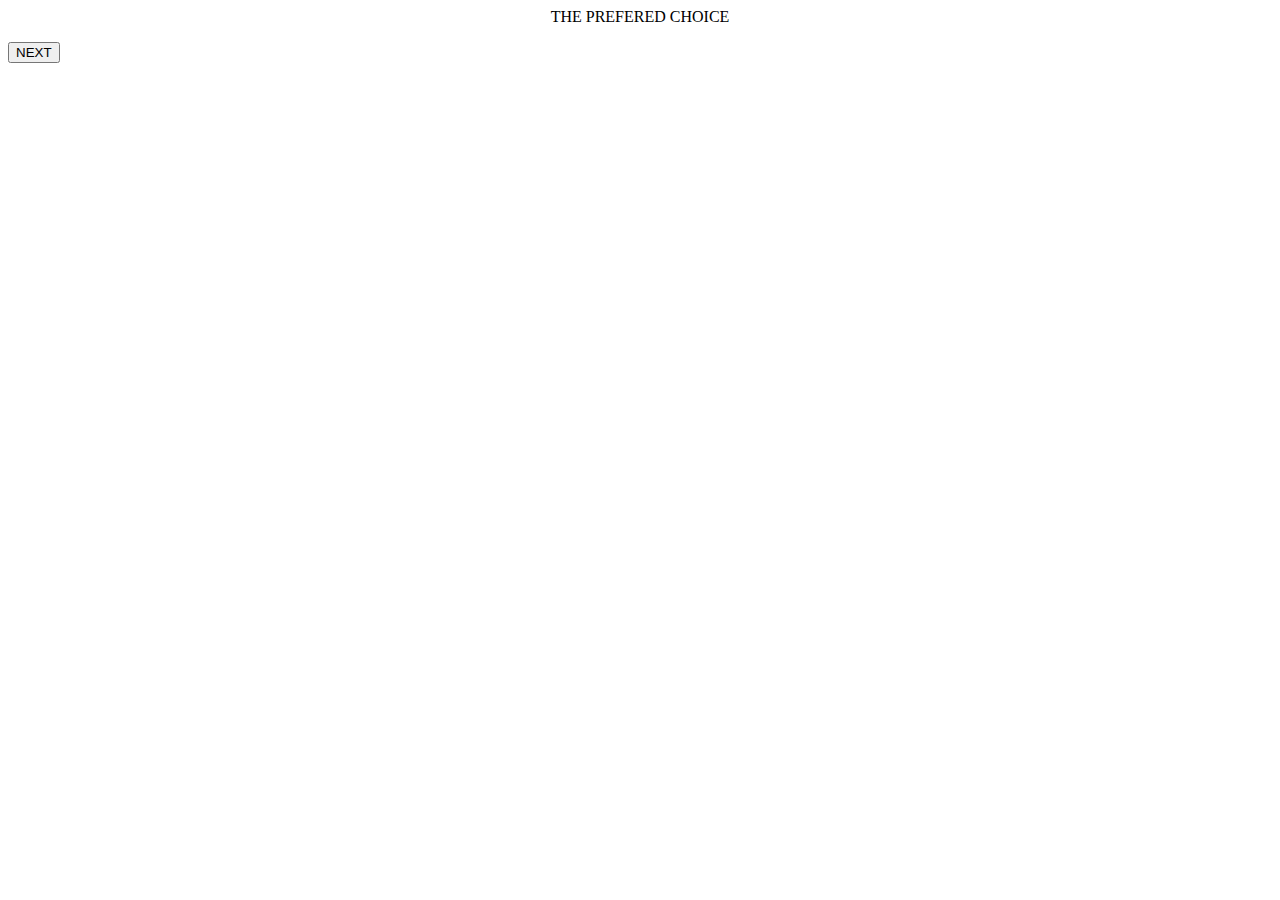
==== index.html @ a14e233f "Update and rename Welcomepage.html to index.html" ====
<html lang="en">
<head>
    <meta charset="UTF-8">
    <meta name="viewport" content="width=device-width, initial-scale=1.0">
    <link rel="stylesheet" href="design.css">
    <title>Homepage</title>
        <style>

        </style>
</head>
<body class="wlcom-body">
    <center>
 
        <p class="slogan">THE PREFERED CHOICE</p>
    </center>
    <a href="Computer systems.html">
    <button onclick="button" class="next">NEXT</button>
    </a>

    
</body>
</html>
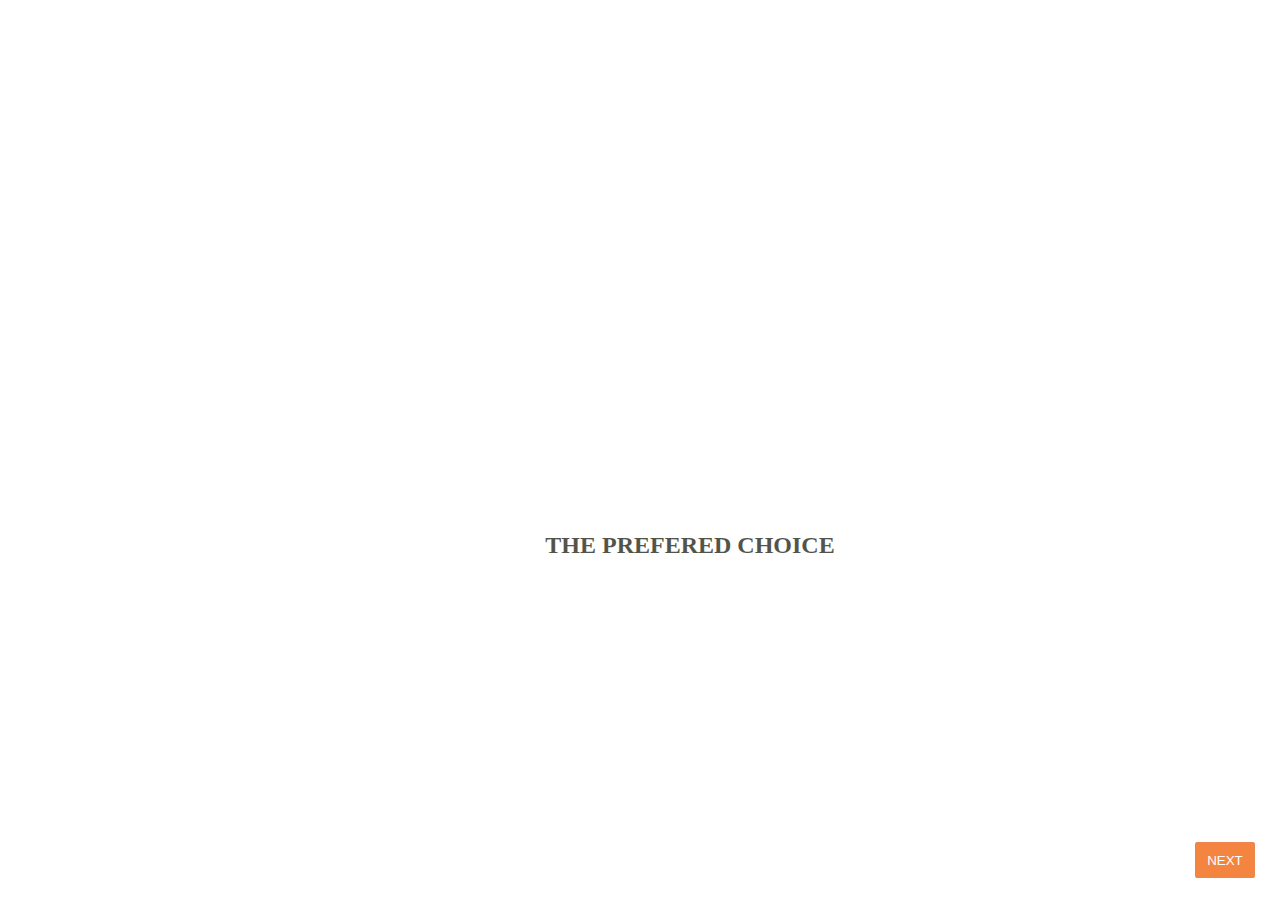
==== commit f603c666: "Update index.html" ====
--- a/index.html
+++ b/index.html
@@ -2,7 +2,7 @@
 <head>
     <meta charset="UTF-8">
     <meta name="viewport" content="width=device-width, initial-scale=1.0">
-    <link rel="stylesheet" href="design.css">
+    <link rel="stylesheet" href="computer system styles/design.css">
     <title>Homepage</title>
         <style>
 
--- a/computer system styles/design.css
+++ b/computer system styles/design.css
@@ -0,0 +1,210 @@
+
+.main-body {
+    color: white;
+    background-color: rgb(233, 118, 56);
+    font-family: 'Times New Roman', Times, serif;
+    font-size: large;
+}
+
+.title-bar {
+     color: black;                                 
+    display: flex;
+   flex-direction: row;
+   justify-content: space-between;
+   align-items: center;
+   position: fixed;
+   top: 0px;
+   left: 0px;
+   right: 0px;
+   height: 50px;
+   background-color: white;
+   border-bottom-width: 1px;
+   border-bottom-style: solid;
+   border-bottom-color:rgb(209, 203, 203); 
+   z-index: 1;
+}
+.home {
+    width: 150px;
+    display: flex;
+    align-items: center;
+    height: 24px;
+    margin-right: 20px;
+    margin-left: 30px;
+    padding-left: 20px;
+    transition: text-shadow 0.8s;
+}
+.home:hover {    
+    text-shadow: 6px 2px 25px black;
+}
+.contact {
+    margin-left: 70px;
+   margin-right: 35px;
+    display: flex;
+    align-items: center;
+    transition: text-shadow 0.8s;
+}
+.contact:hover {    
+    text-shadow: 6px 2px 25px black;
+}
+.about {
+    width: 200px;
+    margin-left: 12px;
+    margin-right: 0px;
+    display: flex;
+    align-items: center;
+    justify-content: space-between;
+    justify-content: center;
+    right: 10px;
+    transition: text-shadow 0.8s;
+} 
+.about:hover {    
+    text-shadow: 6px 2px 25px black;
+}
+.subs {
+    background-color: rgb(194, 33, 33);
+    color: white;
+    border:none;
+    height: 36px;
+    width: 105px;
+    margin-right: 20px;
+    border-radius: 2px;
+    cursor: pointer;
+    transition:background-color 1s, opacity 1s;
+}
+.subs:hover{
+    background-color:rgb(185, 47, 47);
+    opacity: 0.8;
+}
+marquee {
+    direction: ltr;
+
+    font:bold;
+    font-size: xx-large;
+    margin-top: 30px;
+    margin-bottom: 0;
+    cursor: pointer;
+    font-size: large;
+    font-weight: 600;
+    color:rgb(255, 255, 255);
+    position: relative;
+    height: 50px;
+    text-shadow: 4px 6px 7px rgb(0, 0, 0);
+}
+
+h1{
+    text-shadow: 3px 5px 30px rgb(0, 0, 0);
+}
+.body {
+    display: grid;
+    grid-template-columns: 5fr 1fr;
+    column-gap: 2px;
+    margin-top: 2px;
+}
+fieldset {
+    width: max-content;
+}
+
+ul {
+    background-color: #111111;
+    margin: 25px;
+    padding: 0;
+    list-style-type: none;
+    text-align: center;
+}
+
+li {
+    float: left;
+}
+
+li a {
+    display: block;
+    color: black;
+    text-align: center;
+    padding: 16px;
+    text-decoration: none;
+}
+
+li a:hover {
+    background-color: #111111;
+    color: white;
+}
+body {
+    margin: 12px;
+    padding: 16px;
+}
+.advert {
+    margin-top: 30px;
+    margin-bottom: 10px;
+    width: 600px;
+    height: 300px;
+    position: absolute;
+    align-items: center;
+    justify-content: space-between;
+}
+.text {
+    position: relative;
+    top: 149px;
+    bottom: 150px;
+    opacity: 0.8;
+}
+
+
+
+.wlcom-body {
+    background-image: url('Pics/NISA\ COMPUTERS\ LOGO\ .jpg');
+    background-repeat: no-repeat;
+    background-size:cover;
+    background-position-x: center;
+    background-position-y:center;
+    background-size: 1000px;                
+    color: rgb(26, 28, 13);
+    padding: 20px;
+}
+.wlcom-text {
+    
+    text-wrap:wrap;
+    width: 500px;
+
+
+    margin-bottom: 300px;
+}
+.slogan {
+    padding-bottom: 20px;
+    margin-top: 500px;
+    font-weight: 700;
+    font-size: x-large;
+    position: absolute;
+    left: 100px;
+    right:0px;
+    opacity: 75%;
+    transition: text-shadow 1s, opacity 1s;
+}
+.slogan:hover {
+    text-shadow: 2px 5px 30px orangered;
+    opacity: 90%;
+}
+.next {
+    background-color:rgb(244, 133, 64);
+    color: white;
+    height: 36px;
+    width: 60px;
+    position: absolute;
+    bottom: 12px;
+    right: 15px;
+    cursor:pointer;
+    border-color: rgb(238, 133, 81);
+    border-style: solid;
+    border-width: 1px;
+    margin:10px;
+    border-radius: 2px;
+    transition:background-color 1s;
+}
+.next:hover{
+    background-color: white;
+    color: rgb(244, 133, 64);
+    opacity: 0.8;
+    cursor: pointer;               
+}
+a {
+    text-decoration: none;
+}
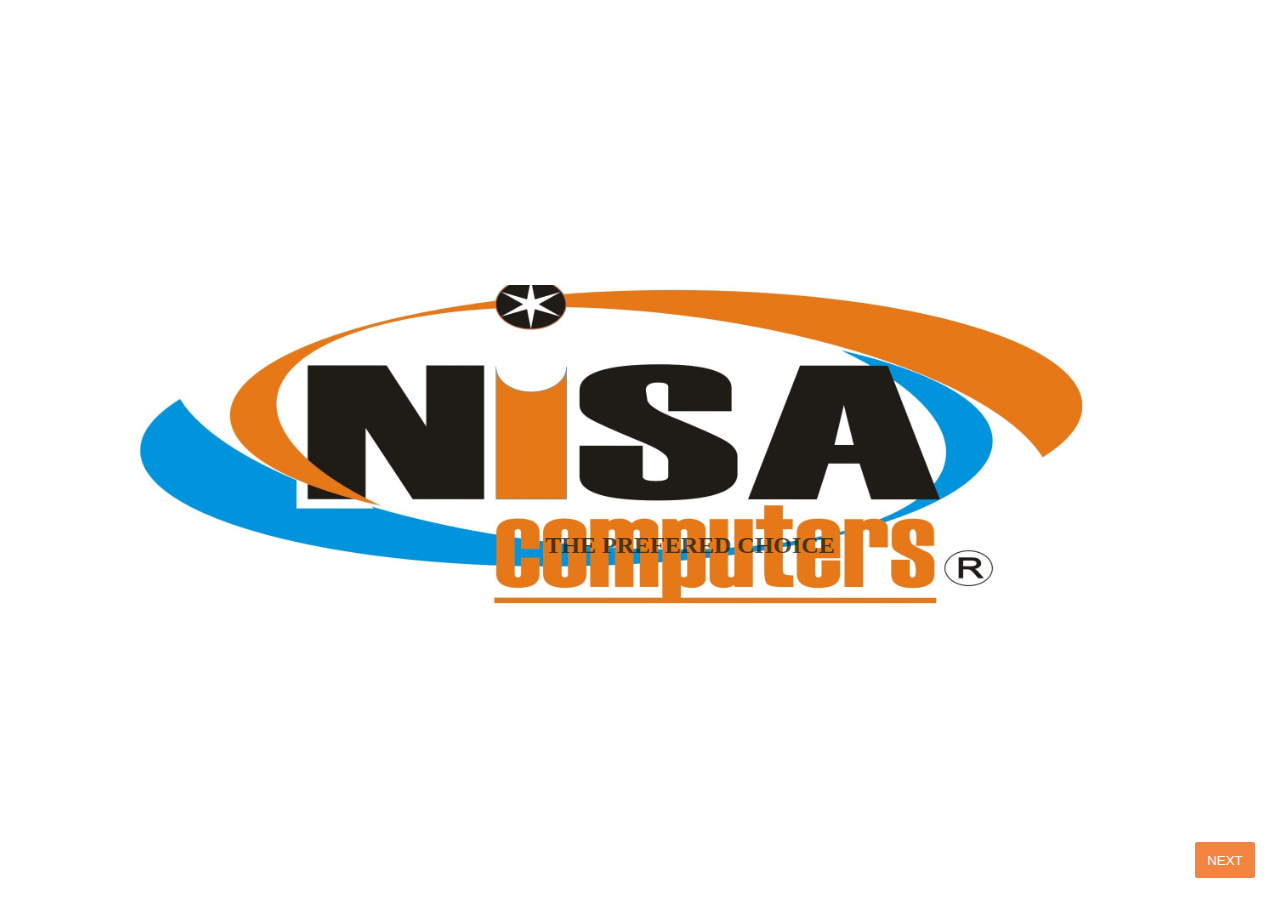
==== commit 8912a23b: "Update index.html" ====
--- a/index.html
+++ b/index.html
@@ -5,7 +5,16 @@
     <link rel="stylesheet" href="computer system styles/design.css">
     <title>Homepage</title>
         <style>
-
+            .wlcom-body {
+    background-image: url('Pics/NISA COMPUTERS LOGO .jpg');
+    background-repeat: no-repeat;
+    background-size:cover;
+    background-position-x: center;
+    background-position-y:center;
+    background-size: 1000px;                
+    color: rgb(26, 28, 13);
+    padding: 20px;
+            }
         </style>
 </head>
 <body class="wlcom-body">
--- a/computer system styles/design.css
+++ b/computer system styles/design.css
@@ -151,7 +151,7 @@
 
 
 .wlcom-body {
-    background-image: url('Pics/NISA\ COMPUTERS\ LOGO\ .jpg');
+    background-image: url('Pics/NISA COMPUTERS LOGO.jpg');
     background-repeat: no-repeat;
     background-size:cover;
     background-position-x: center;
